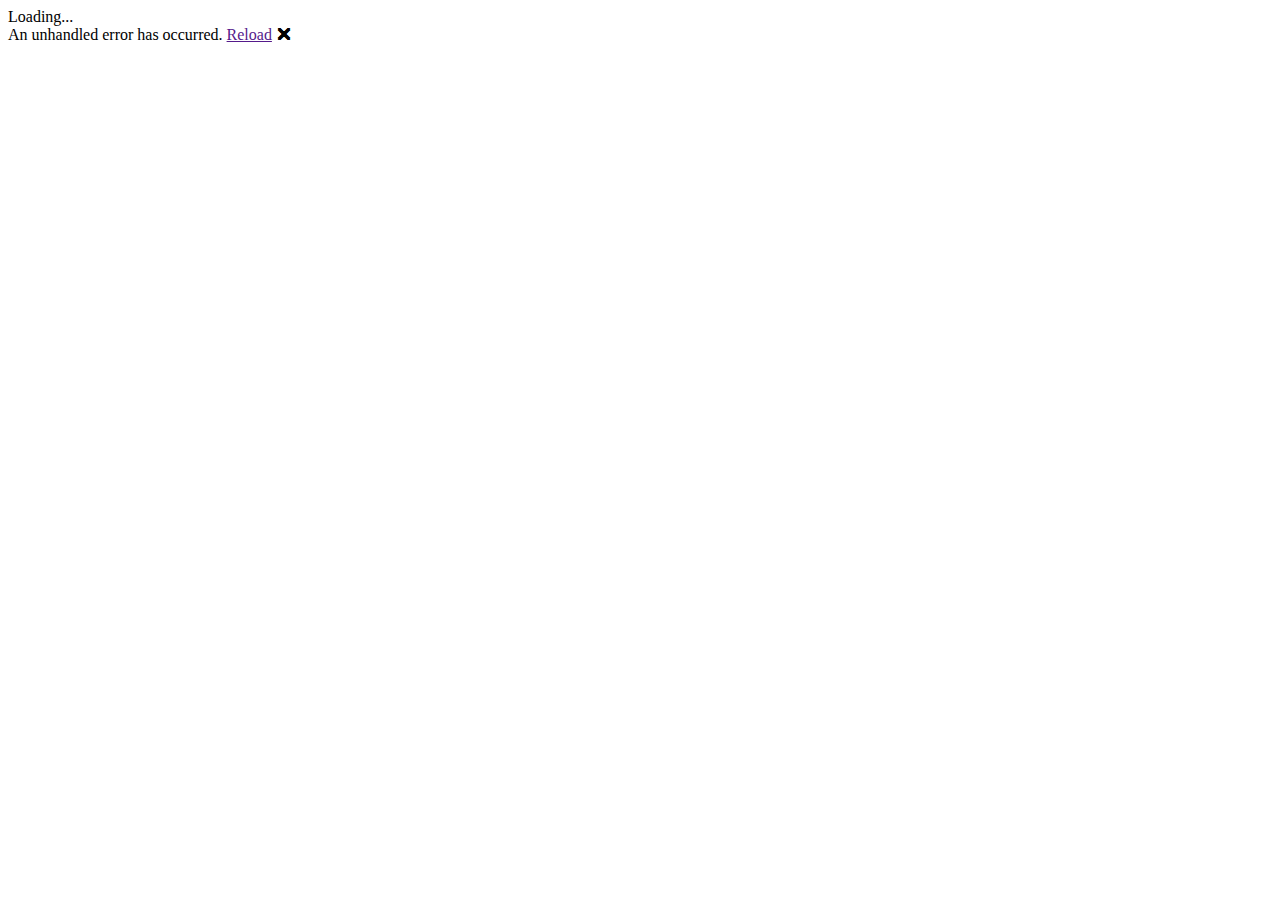
==== wwwroot/index.html @ 7ef15bf6 "Initial Commit" ====
<!DOCTYPE html>
<html>

<head>
    <meta charset="utf-8" />
    <meta name="viewport" content="width=device-width, initial-scale=1.0, maximum-scale=1.0, user-scalable=no" />
    <title>DevPage</title>
    <base href="/" />
    <link href="css/bootstrap/bootstrap.min.css" rel="stylesheet" />
    <link href="css/app.css" rel="stylesheet" />
    <link href="DevPage.styles.css" rel="stylesheet" />
</head>

<body>
    <div id="app">Loading...</div>

    <div id="blazor-error-ui">
        An unhandled error has occurred.
        <a href="" class="reload">Reload</a>
        <a class="dismiss">🗙</a>
    </div>
    <script src="_framework/blazor.webassembly.js"></script>
</body>

</html>
---- wwwroot/css/app.css ----
﻿@import url('open-iconic/font/css/open-iconic-bootstrap.min.css');

html, body {
    font-family: 'Helvetica Neue', Helvetica, Arial, sans-serif;
}

a, .btn-link {
    color: #0366d6;
}

.btn-primary {
    color: #fff;
    background-color: #1b6ec2;
    border-color: #1861ac;
}

.content {
    padding-top: 1.1rem;
}

.valid.modified:not([type=checkbox]) {
    outline: 1px solid #26b050;
}

.invalid {
    outline: 1px solid red;
}

.validation-message {
    color: red;
}

#blazor-error-ui {
    background: lightyellow;
    bottom: 0;
    box-shadow: 0 -1px 2px rgba(0, 0, 0, 0.2);
    display: none;
    left: 0;
    padding: 0.6rem 1.25rem 0.7rem 1.25rem;
    position: fixed;
    width: 100%;
    z-index: 1000;
}

    #blazor-error-ui .dismiss {
        cursor: pointer;
        position: absolute;
        right: 0.75rem;
        top: 0.5rem;
    }
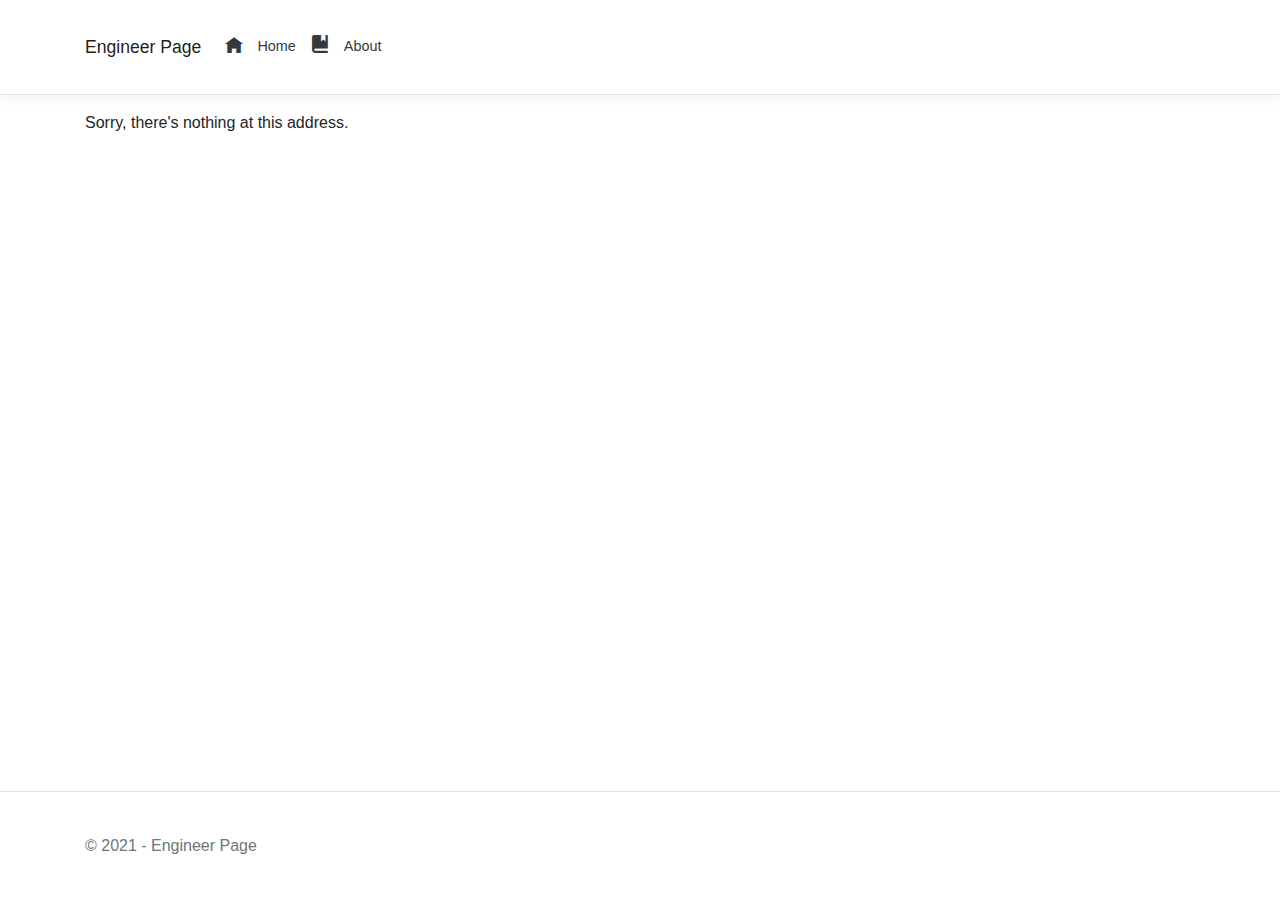
==== commit 68e200e8: "admin - first version deploy" ====
--- a/wwwroot/index.html
+++ b/wwwroot/index.html
@@ -1,4 +1,4 @@
-<!DOCTYPE html>
+﻿<!DOCTYPE html>
 <html>
 
 <head>
@@ -20,6 +20,7 @@
         <a class="dismiss">🗙</a>
     </div>
     <script src="_framework/blazor.webassembly.js"></script>
+    <script src="JS/anchorLink.js"></script>
 </body>
 
 </html>
--- a/wwwroot/css/app.css
+++ b/wwwroot/css/app.css
@@ -1,6 +1,87 @@
 ﻿@import url('open-iconic/font/css/open-iconic-bootstrap.min.css');
 
-html, body {
+/* Please see documentation at https://docs.microsoft.com/aspnet/core/client-side/bundling-and-minification
+for details on configuring this project to bundle and minify static web assets. */
+
+/*WebApp Template*/
+a.navbar-brand {
+    white-space: normal;
+    text-align: center;
+    word-break: break-all;
+}
+
+.graybackground {
+    background-color: #FAFAFA;
+}
+
+/* Provide sufficient contrast against white background */
+a {
+    color: #0366d6;
+}
+
+.btn-primary {
+    color: #fff;
+    background-color: #1b6ec2;
+    border-color: #1861ac;
+}
+
+.nav-pills .nav-link.active, .nav-pills .show > .nav-link {
+    color: #fff;
+    background-color: #1b6ec2;
+    border-color: #1861ac;
+}
+
+/* Sticky footer styles
+-------------------------------------------------- */
+html {
+    font-size: 14px;
+}
+
+@media (min-width: 768px) {
+    html {
+        font-size: 16px;
+    }
+}
+
+.border-top {
+    border-top: 1px solid #e5e5e5;
+}
+
+.border-bottom {
+    border-bottom: 1px solid #e5e5e5;
+}
+
+.box-shadow {
+    box-shadow: 0 .25rem .75rem rgba(0, 0, 0, .05);
+}
+
+button.accept-policy {
+    font-size: 1rem;
+    line-height: inherit;
+}
+
+/* Sticky footer styles
+-------------------------------------------------- */
+html {
+    position: relative;
+    min-height: 100%;
+}
+
+body {
+    /* Margin bottom by footer height */
+    margin-bottom: 60px;
+}
+
+.footer {
+    position: absolute;
+    bottom: 0;
+    width: 100%;
+    white-space: nowrap;
+    line-height: 60px; /* Vertically center the text there */
+}
+
+/*Blazor Template*/
+/*html, body {
     font-family: 'Helvetica Neue', Helvetica, Arial, sans-serif;
 }
 
@@ -24,7 +105,7 @@
 
 .invalid {
     outline: 1px solid red;
-}
+}*/
 
 .validation-message {
     color: red;
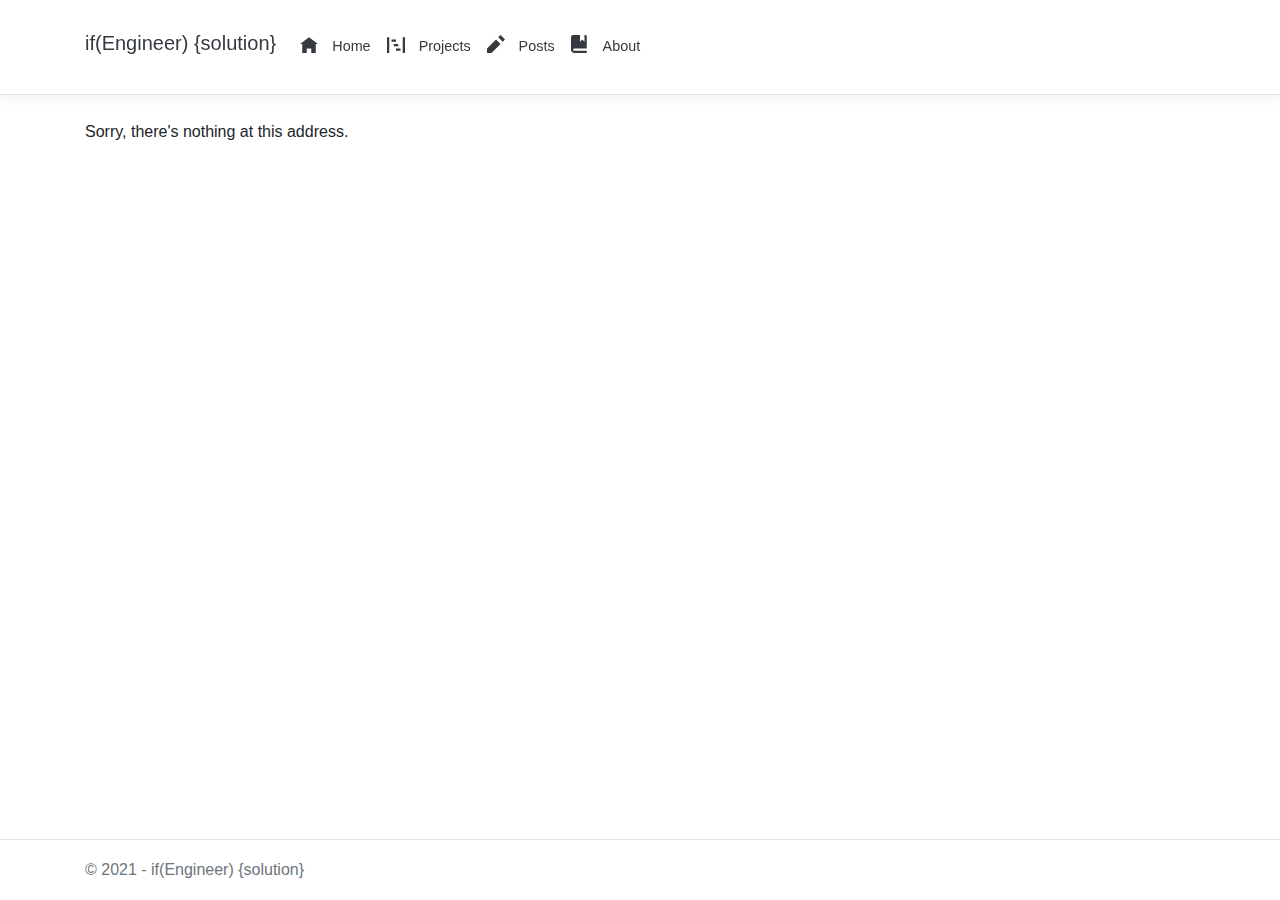
==== commit 5fa79d42: "admin - change index.html" ====
--- a/wwwroot/index.html
+++ b/wwwroot/index.html
@@ -12,7 +12,7 @@
 </head>
 
 <body>
-    <div id="app">Loading...</div>
+    <div id="app">Loading Page...</div>
 
     <div id="blazor-error-ui">
         An unhandled error has occurred.
